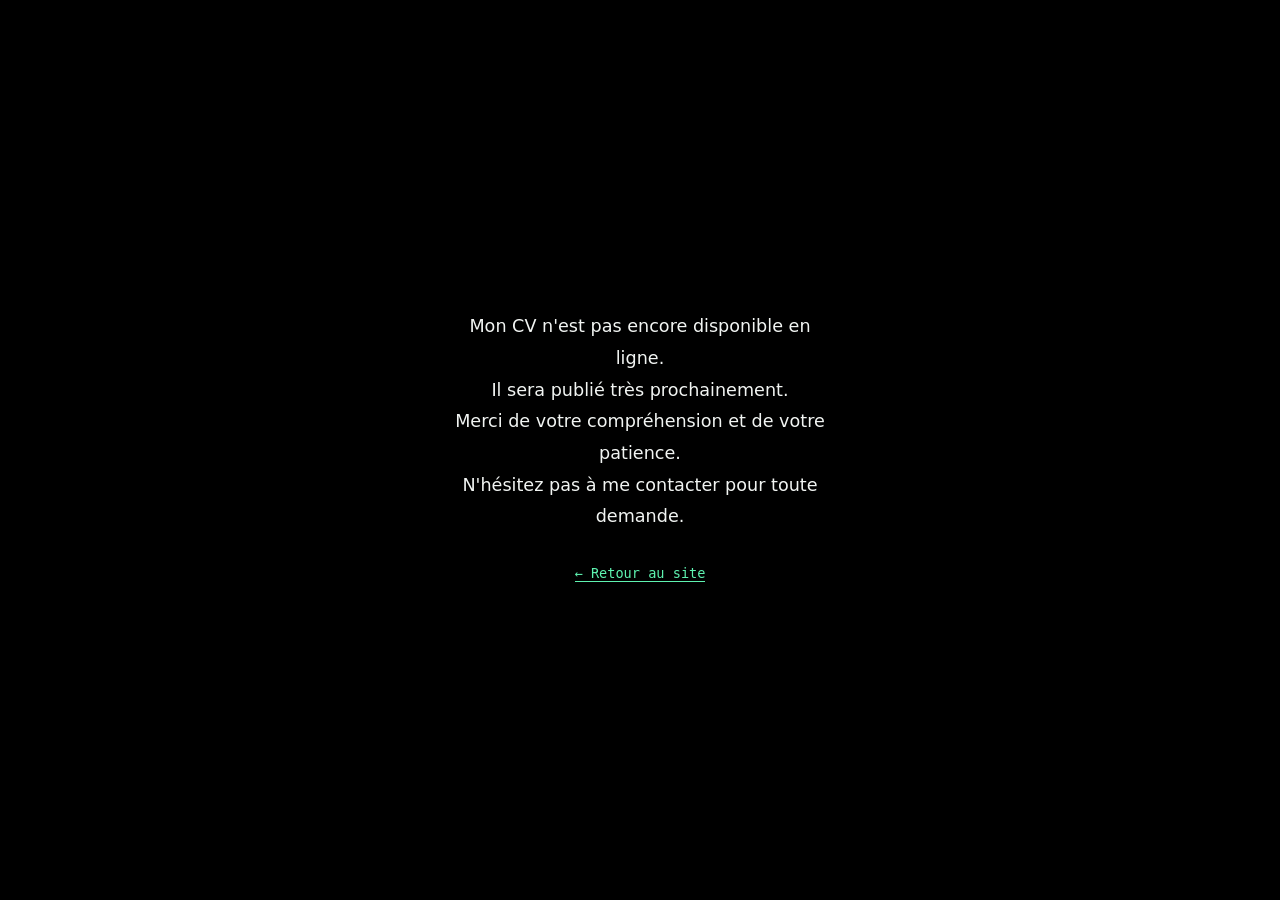
==== cv.html @ ded72194 "Create initial CV page with placeholder content" ====
<!DOCTYPE html>
<html lang="fr">
<head>
<meta charset="utf-8">
<meta name="viewport" content="width=device-width, initial-scale=1">
<title>CV — Jonathan [Nom]</title>
<style>
  *{box-sizing:border-box;margin:0}
  html,body{height:100%}
  body{
    background:#000;
    color:#f1f4f2;
    font:400 1.1rem/1.8 "Hanken Grotesk",system-ui,sans-serif;
    display:grid;
    place-items:center;
    text-align:center;
    padding:2rem;
  }
  p{max-width:34ch}
  a{
    display:inline-block;
    margin-top:2rem;
    color:#5ef2b0;
    font:.85rem "JetBrains Mono",ui-monospace,Consolas,monospace;
    text-decoration:none;
    border-bottom:1px solid #5ef2b0;
  }
</style>
</head>
<body>
  <div>
     <p>Mon CV n'est pas encore disponible en ligne.<br>
Il sera publié très prochainement.<br>
Merci de votre compréhension et de votre patience.<br>
N'hésitez pas à me contacter pour toute demande.</p>
    <a href="index.html">← Retour au site</a>
  </div>
</body>
</html>
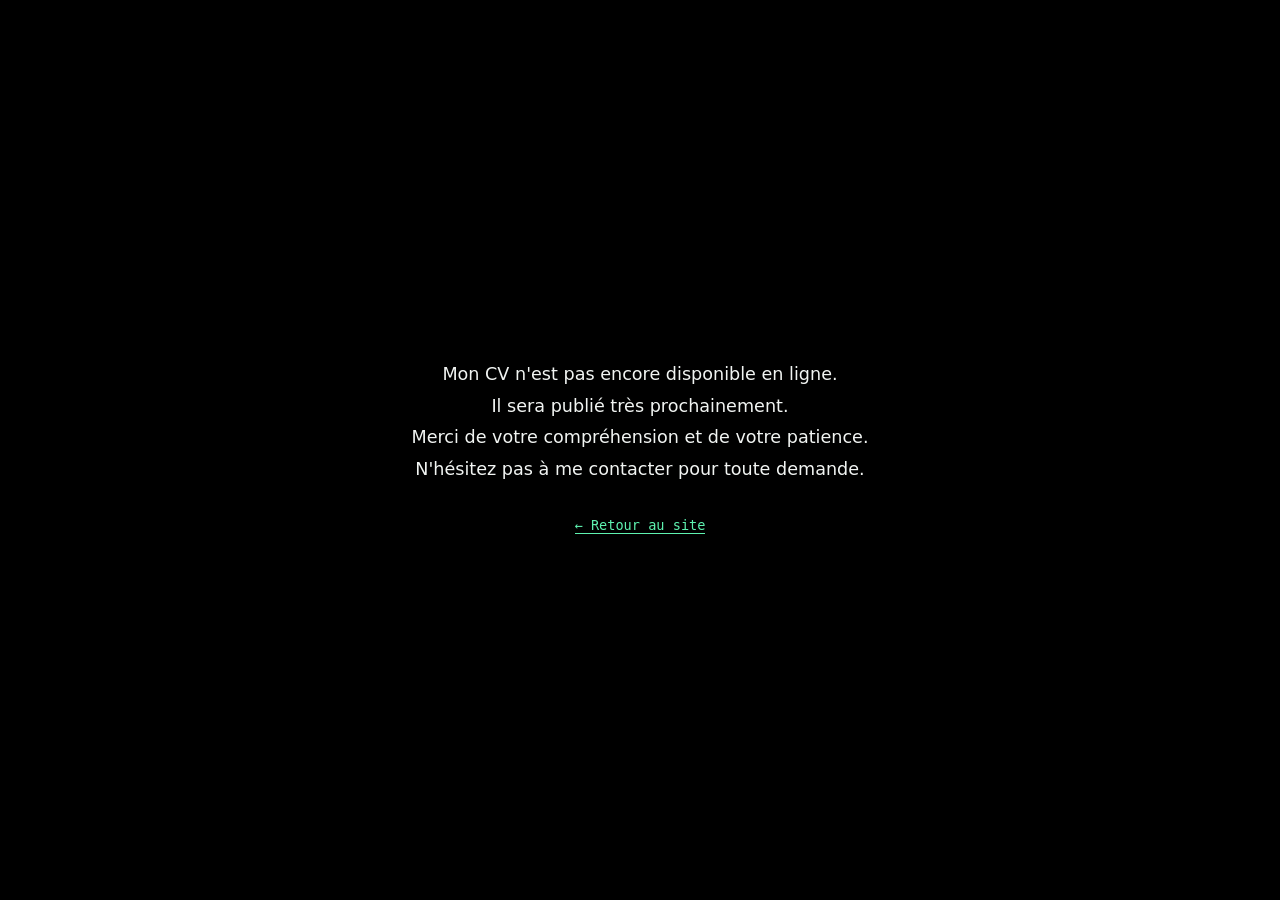
==== commit 21aa1eec: "Increase max-width of paragraph elements" ====
--- a/cv.html
+++ b/cv.html
@@ -16,7 +16,7 @@
     text-align:center;
     padding:2rem;
   }
-  p{max-width:34ch}
+  p{max-width:44ch}
   a{
     display:inline-block;
     margin-top:2rem;
@@ -33,7 +33,8 @@
 Il sera publié très prochainement.<br>
 Merci de votre compréhension et de votre patience.<br>
 N'hésitez pas à me contacter pour toute demande.</p>
-    <a href="index.html">← Retour au site</a>
+    <a href="index.html" onclick="window.close();return false;">← Retour au site</a>
+   <!--<a href="index.html" onclick="history.back();return false;">← Retour au site</a>-->
   </div>
 </body>
 </html>
